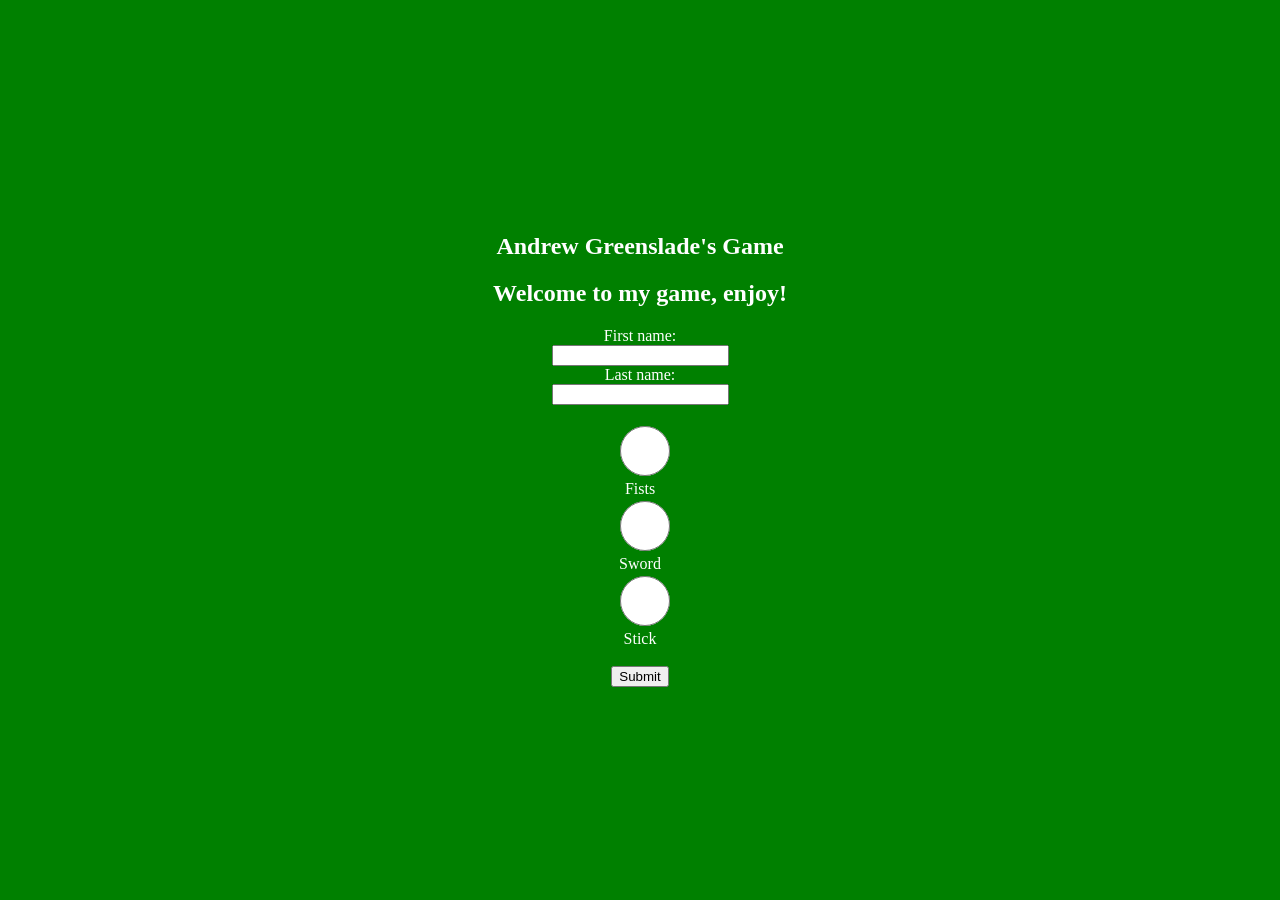
==== index.html @ 8b0dec55 "Added new icon and manifest code to index" ====
<!DOCTYPE html>
<html lang="en">
	<head>
		<title>Andrew Greenslades PWA</title>
		<meta
		name="description"           
		content="Andrews PWA game Information page, asks user for first and last name, along with what weapon they want to use.">
		<meta name="viewport" content="width=device-width, initial-scale=1" charset="utf-8">
		<link rel="stylesheet" href="./css/push.css">
		<link rel="manifest" href="./manifest.json">
	</head>
<body>
	<div>
		<h2>Andrew Greenslade's Game</h2>
		<h2>Welcome to my game, enjoy!</h2>
		<form  name="myform" action="https://andrewgreenslade.github.io/UI-Prog-PWA/controller.html" method="get" target="_blank">

		<label for="fname">First name:</label><br>
		<input type="text" id="fname" name="fname"><br>
		<label for="lname">Last name:</label><br>
		<input type="text" id="lname" name="lname">

		<br>  <br>

		<input type="radio" id="Fists" name="Weapon" value="Fists">
		<label for="Fists">Fists</label><br>
		<input type="radio" id="Sword" name="Weapon" value="Sword">
		<label for="Sword">Sword</label><br>
		<input type="radio" id="Stick" name="Weapon" value="Stick">
		<label for="Stick">Stick</label>

		<br>  <br>

		<input type="submit" value="Submit">


	</form>
</div>
</body>
</html>
---- css/push.css ----
.button {
    background-color: #000000;
    border: none;
    box-shadow: 0 9px#505050;
    padding: 30px;
    text-align: center;
    font-size: 28px;
}

.button:hover {
    background-color: #3F3F3F;
}

.button:active {
    box-shadow: 0 5px #3D3D3D;
    transform: translateY(5px);
}

.red {
    color: #FF0000;
}

.cyan {
	color: #1ABC9C;
}
.green {
    color: #00FF00;
}

.blue {
    color: #3498DB;
}

.yellow {
    color: #FFFF00;
}

.round {
    border-radius: 50%;
}

.RightAllign {
	display: inline-flex;
	max-width: 400px;
}

.LeftAllign {
	max-width: 100px;
	display: inline-flex;
	align-items:center;
	
}

.CenterAlign {
	max-width: 500px;
	margin:auto;
}

input[type=radio] {
    width: 100%;
    height: 50px;
}

html, body {
    height: 100%;
}

html {
    display: table;
    margin: auto;
}

body {
    display: table-cell;
    vertical-align: middle;
	text-align: center;
	background-color:green;
	color:white;
font-family: "Comic Sans MS", "Comic Sans", cursive;

}
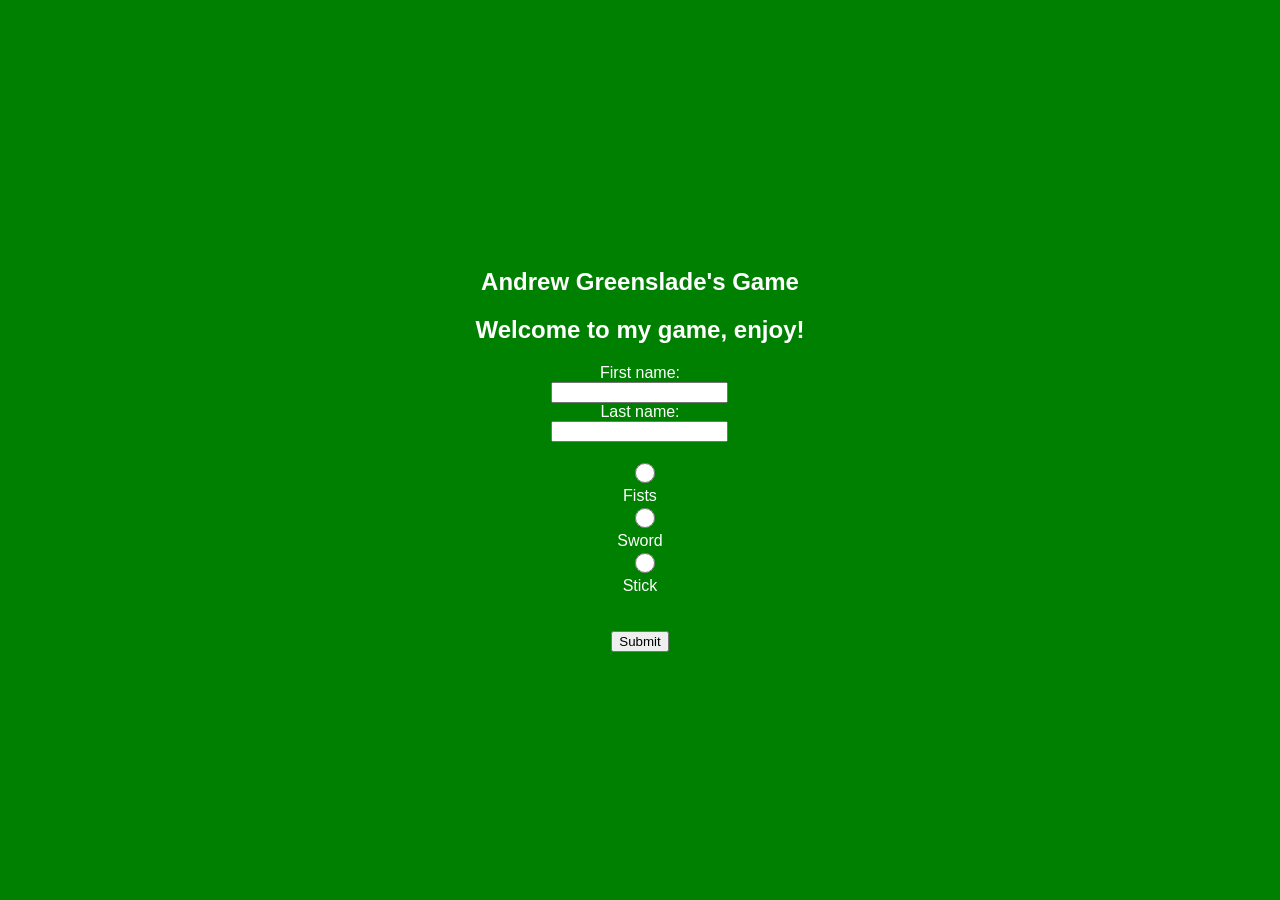
==== commit 0c8e6a8c: "fixed icon issues" ====
--- a/index.html
+++ b/index.html
@@ -8,6 +8,22 @@
 		<meta name="viewport" content="width=device-width, initial-scale=1" charset="utf-8">
 		<link rel="stylesheet" href="./css/push.css">
 		<link rel="manifest" href="./manifest.json">
+		
+		<link rel="apple-touch-icon" href="Img/icons/152_152.png">
+		<meta name="apple-mobile-web-app-capable" content="yes">
+		<meta name="apple-mobile-web-app-status-bar-style" content="black">
+		<meta name="apple-mobile-web-app-title" content="AndrewG PWA (Progressive Web Application)">
+		
+		<meta name="mobile-web-app-capable" content="yes">
+		<meta name="mobile-web-app-status-bar-style" content="black">
+		<meta name="mobile-web-app-title" content="AndrewG PWA (Progressive Web Application)">
+		
+		<meta name="msapplication-TileImage" content="Img/icons/144_144.png">
+		<meta name="msapplication-TileColor" content="#FFFFFF">
+		
+		<link rel="shortcut icon" href="./favicon.ico" type="image/x-icon">
+		<meta name="theme-color" content="#FFFFFF"/>
+
 	</head>
 <body>
 	<div>
@@ -27,7 +43,7 @@
 		<input type="radio" id="Sword" name="Weapon" value="Sword">
 		<label for="Sword">Sword</label><br>
 		<input type="radio" id="Stick" name="Weapon" value="Stick">
-		<label for="Stick">Stick</label>
+		<label for="Stick">Stick</label><br>
 
 		<br>  <br>
 
@@ -37,4 +53,7 @@
 	</form>
 </div>
 </body>
+
+<script src="./register.js"></script>
+
 </html>
--- a/css/push.css
+++ b/css/push.css
@@ -1,3 +1,10 @@
+@media only screen and (max-width: 600px) {
+	#game{
+		idth:300px;
+		height:300px;
+	}
+}
+
 .button {
     background-color: #000000;
     border: none;
@@ -58,7 +65,7 @@
 
 input[type=radio] {
     width: 100%;
-    height: 50px;
+    height: 20px;
 }
 
 html, body {
@@ -76,6 +83,5 @@
 	text-align: center;
 	background-color:green;
 	color:white;
-font-family: "Comic Sans MS", "Comic Sans", cursive;
-
+	font-family: "Gill Sans", sans-serif;
 }
